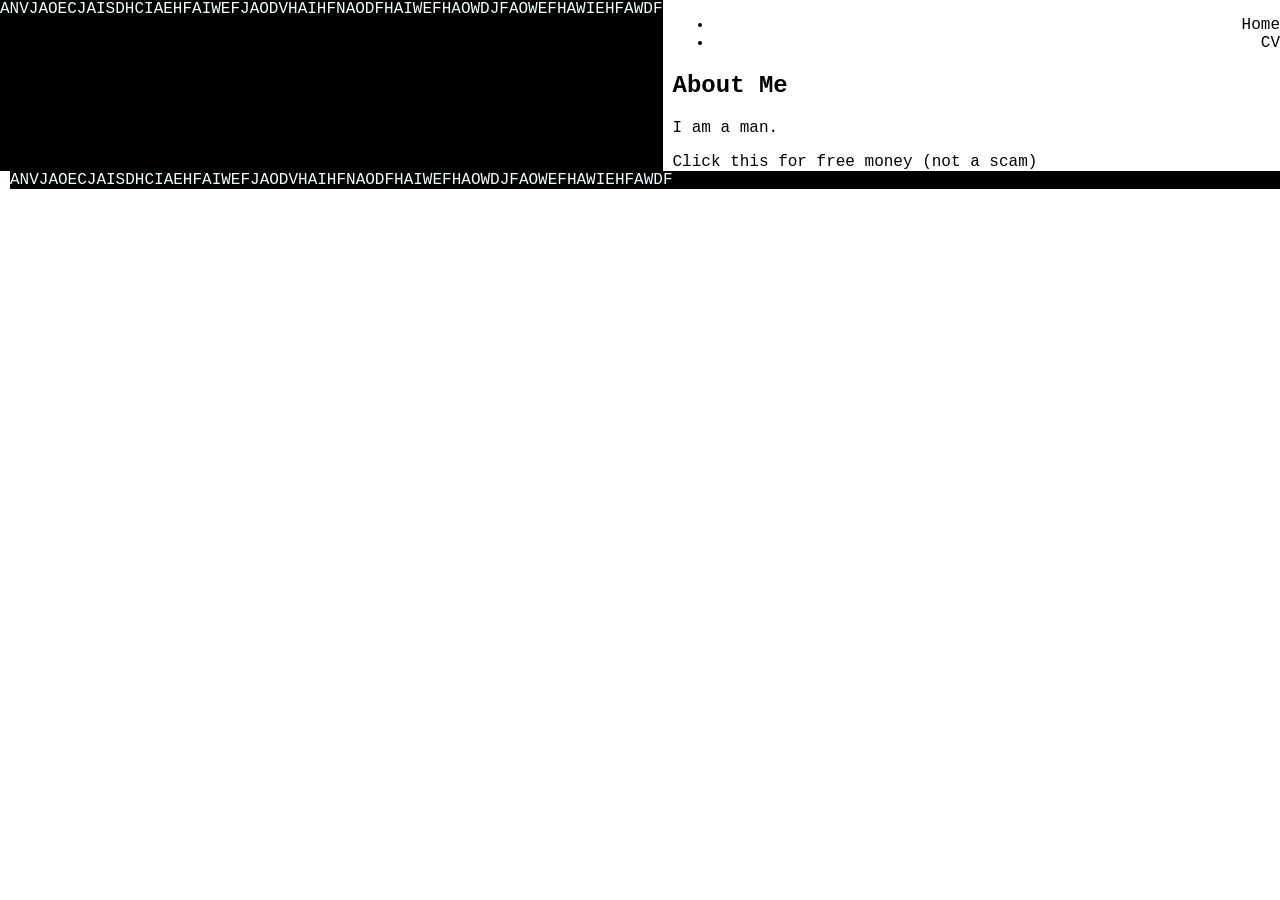
==== example/public/index.html @ 9ad38872 "public pages and css" ====
<!DOCTYPE html>
<html lang="en">
<head>
    <meta charset="utf-8" />
    <title>I Love You</title>
    <meta property="og:title" content="PolyVinyl Example" />
    <meta property="og:description" content="An example site for website composition"/>
    <meta property="og:image" content="logo.png" />
    <link rel="stylesheet" href="styles.css" />
      <meta 
        name="viewport"
        content="width=device-width,initial-scale=1.0,user-scalable=yes,shrink-to-fit=no"
      />
<body>

        <section>
            <div id="leftcol">
                ANVJAOECJAISDHCIAEHFAIWEFJAODVHAIHFNAODFHAIWEFHAOWDJFAOWEFHAWIEHFAWDF
            </div>
            <div id="aboutme">

                <header id="landing-page-header">
                    <nav>
    <ul>
<li><a href="index.html">Home</a></li>
<li><a href="cv.html">CV</a></li>
    </ul>
</nav>

                </header>

                <h1>About Me</h1>
                <p>I am a man.</p>
                <a href="obviousscam.html">Click this for free money (not a scam)</a>
            </div>
            <div id="rightcol">
                ANVJAOECJAISDHCIAEHFAIWEFJAODVHAIHFNAODFHAIWEFHAOWDJFAOWEFHAWIEHFAWDF
            </div>
        </section>
    </body>
</html><footer></footer>
</body>
</html>
---- example/public/styles.css ----
body {
  font-family: "Courier", sans-serif;
  margin: 0px;
}

header {
  text-align: right;
}

p {
  color: #000000;
}

a {
  text-decoration: none;
  color: rgb(0, 0, 0);
}

a:hover {
  color: rgb(208, 0, 255);
}

section {
  display: flex;
  flex-direction: row;
  flex-wrap: wrap;
}

#leftcol {
  flex: 1;
  margin-right: 10px;
  background-color: black;
  color:azure;
}

#aboutme {
  flex: 2;
}

#rightcol {
  flex: 1;
  margin-left: 10px;
  background-color: black;
  color:azure;
}

#thinginside1 {
  flex-wrap: wrap;
}

#thinginside2 {
  flex-wrap: wrap;   
}
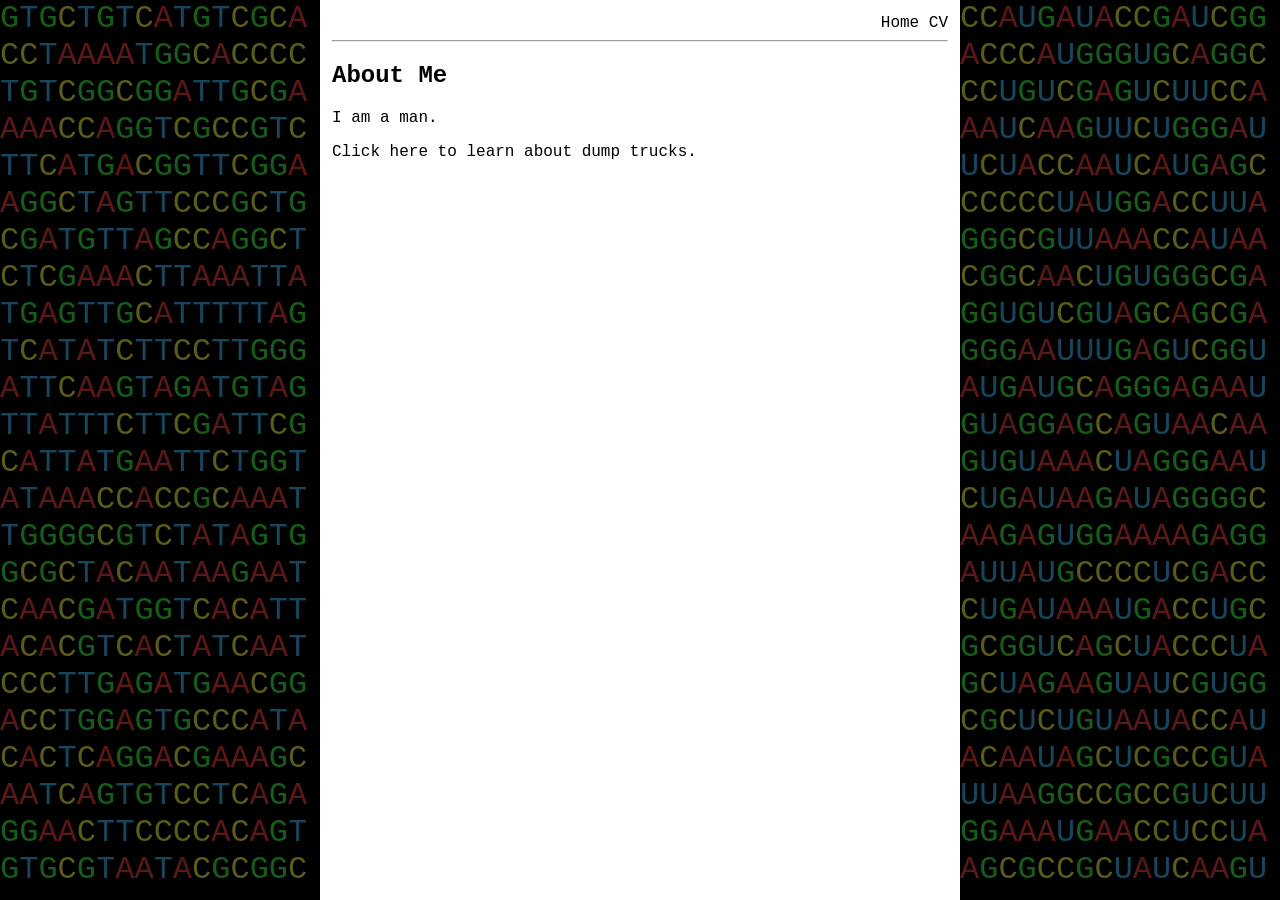
==== commit de29a82a: "make it prettier; first attempt at banner script" ====
--- a/example/public/index.html
+++ b/example/public/index.html
@@ -1,43 +1,49 @@
 <!DOCTYPE html>
 <html lang="en">
 <head>
-    <meta charset="utf-8" />
+  <meta charset="utf-8" />
+  <title>PolyVinyl Example - Home Page</title>
+  <meta property="og:title" content="PolyVinyl Example" />
+  <meta property="og:description" content="An example site for website composition"/>
+  <meta property="og:image" content="logo.png" />
+  <link rel="stylesheet" href="styles.css" />
+    <meta 
+     name="viewport"
+     content="width=device-width,initial-scale=1.0,user-scalable=yes,shrink-to-fit=no"
+    />
+  <head>
     <title>I Love You</title>
-    <meta property="og:title" content="PolyVinyl Example" />
-    <meta property="og:description" content="An example site for website composition"/>
-    <meta property="og:image" content="logo.png" />
-    <link rel="stylesheet" href="styles.css" />
-      <meta 
-        name="viewport"
-        content="width=device-width,initial-scale=1.0,user-scalable=yes,shrink-to-fit=no"
-      />
+    <link rel="stylesheet" href="styles.css">
+  </head>
+</head>
 <body>
-
-        <section>
-            <div id="leftcol">
-                ANVJAOECJAISDHCIAEHFAIWEFJAODVHAIHFNAODFHAIWEFHAOWDJFAOWEFHAWIEHFAWDF
-            </div>
-            <div id="aboutme">
-
-                <header id="landing-page-header">
-                    <nav>
+<section>
+  <div id="leftcol"></div>
+  <div id="aboutme">
+    <header id="landing-page-header">
+      <nav>
     <ul>
 <li><a href="index.html">Home</a></li>
 <li><a href="cv.html">CV</a></li>
     </ul>
 </nav>
 
-                </header>
-
-                <h1>About Me</h1>
-                <p>I am a man.</p>
-                <a href="obviousscam.html">Click this for free money (not a scam)</a>
-            </div>
-            <div id="rightcol">
-                ANVJAOECJAISDHCIAEHFAIWEFJAODVHAIHFNAODFHAIWEFHAOWDJFAOWEFHAWIEHFAWDF
-            </div>
-        </section>
-    </body>
+      <hr>
+    </header>
+    <h1>
+      About Me
+    </h1>
+    <p>
+      I am a man.
+    </p>
+    <a href="dumpers.html">
+      Click here to learn about dump trucks.
+    </a>
+    </div>
+    <div id="rightcol"></div>
+    </section>
+  </body>
+  <script src="banner.js" defer></script>
 </html><footer></footer>
 </body>
 </html>
--- a/example/public/styles.css
+++ b/example/public/styles.css
@@ -7,47 +7,68 @@
   text-align: right;
 }
 
+header li, header ul {
+    padding: 0;
+    margin: 0;
+    list-style: none;
+}
+
+header li {
+    display: inline-block;
+}
+
 p {
-  color: #000000;
+  color: black;
 }
 
 a {
   text-decoration: none;
-  color: rgb(0, 0, 0);
+  color: black;
 }
 
 a:hover {
-  color: rgb(208, 0, 255);
+  color: magenta;
 }
 
 section {
-  display: flex;
-  flex-direction: row;
-  flex-wrap: wrap;
+  display: table;
+  border-collapse: collapse;
+  width: 100%;
+  min-height: 100vh;
 }
 
 #leftcol {
-  flex: 1;
+  width: 25%;
+  display: table-cell;
+  letter-spacing: 0px;
+  font-size: 32px;
   margin-right: 10px;
   background-color: black;
-  color:azure;
+  color: white;
+  word-break: break-all;
 }
 
 #aboutme {
-  flex: 2;
+  padding: 12px;
 }
 
 #rightcol {
-  flex: 1;
+  width: 25%;
+  display: table-cell;
+  font-size: 32px;
   margin-left: 10px;
   background-color: black;
-  color:azure;
+  color: white;
+  word-break: break-all;
 }
 
 #thinginside1 {
-  flex-wrap: wrap;
+
 }
 
 #thinginside2 {
-  flex-wrap: wrap;   
+  display: table-cell;
 }
+
+/* cv styles here */
+#cv-page {}
--- a/example/public/styles.css
+++ b/example/public/styles.css
@@ -7,47 +7,68 @@
   text-align: right;
 }
 
+header li, header ul {
+    padding: 0;
+    margin: 0;
+    list-style: none;
+}
+
+header li {
+    display: inline-block;
+}
+
 p {
-  color: #000000;
+  color: black;
 }
 
 a {
   text-decoration: none;
-  color: rgb(0, 0, 0);
+  color: black;
 }
 
 a:hover {
-  color: rgb(208, 0, 255);
+  color: magenta;
 }
 
 section {
-  display: flex;
-  flex-direction: row;
-  flex-wrap: wrap;
+  display: table;
+  border-collapse: collapse;
+  width: 100%;
+  min-height: 100vh;
 }
 
 #leftcol {
-  flex: 1;
+  width: 25%;
+  display: table-cell;
+  letter-spacing: 0px;
+  font-size: 32px;
   margin-right: 10px;
   background-color: black;
-  color:azure;
+  color: white;
+  word-break: break-all;
 }
 
 #aboutme {
-  flex: 2;
+  padding: 12px;
 }
 
 #rightcol {
-  flex: 1;
+  width: 25%;
+  display: table-cell;
+  font-size: 32px;
   margin-left: 10px;
   background-color: black;
-  color:azure;
+  color: white;
+  word-break: break-all;
 }
 
 #thinginside1 {
-  flex-wrap: wrap;
+
 }
 
 #thinginside2 {
-  flex-wrap: wrap;   
+  display: table-cell;
 }
+
+/* cv styles here */
+#cv-page {}
